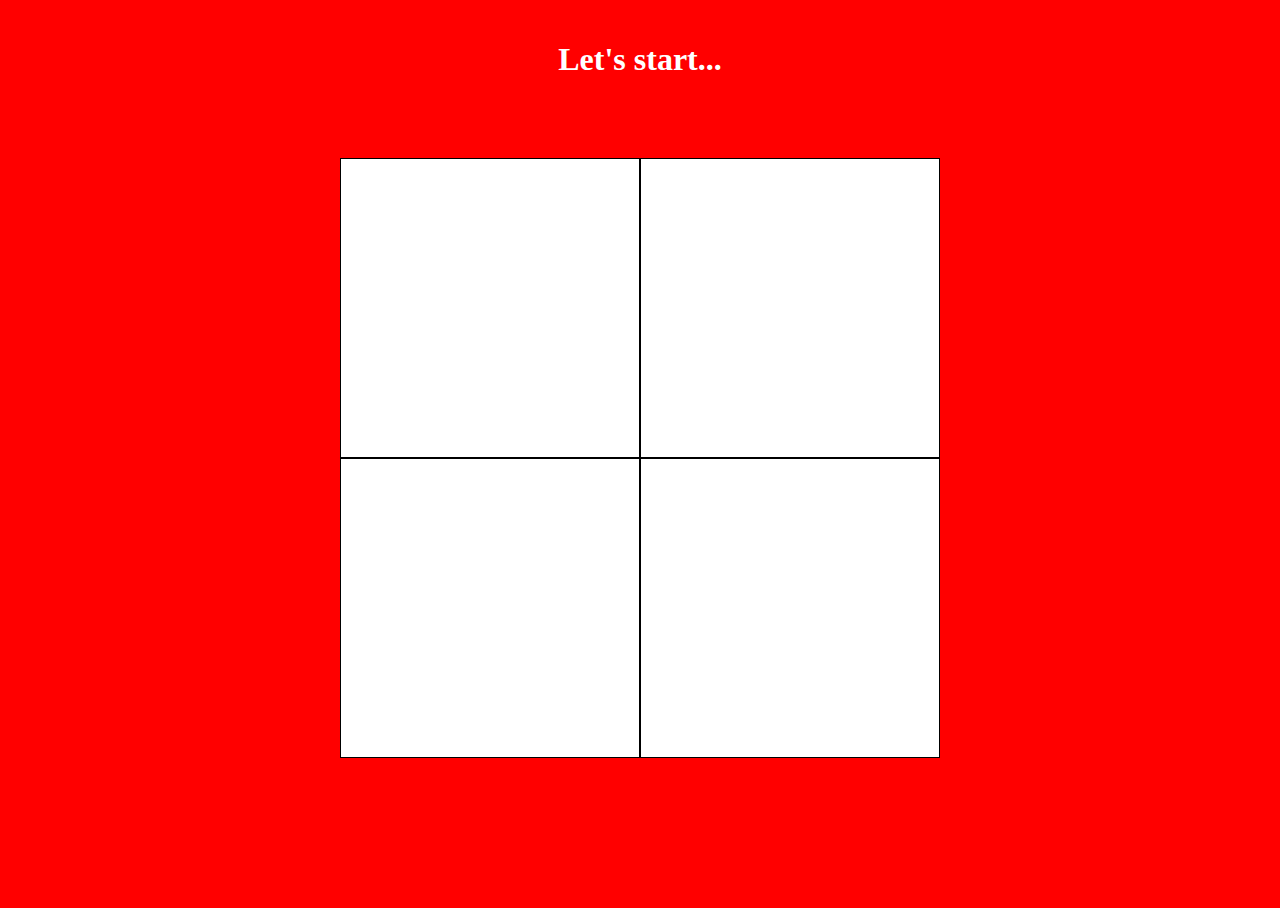
==== index.html @ 32b2e484 "The Basic Javascript is done. Great Help from my Instructor" ====
<!DOCTYPE html>
<html>
<head>
	<title>Piano Tiles Game</title>
	<link rel="stylesheet" type="text/css" href="./css/style.css">
	<script src="https://ajax.googleapis.com/ajax/libs/jquery/2.1.3/jquery.min.js"></script>
	<script type="text/javascript" src="./js/app.js"></script>
</head>
<body>
</body>
</html>
---- css/style.css ----
* {
	box-sizing: border-box;
}

html, body{
	height: 100%;
	min-height: 100%;
}

body {
	background: red;
	display: flex;
	align-items: center;
	justify-content: center;
}

h1 {
	color: white;
	position: absolute;
	top: 20px;
	left: 50%;
	text-align: center;
	width: 600px;
	margin-left: -300px;
}

.board {
	background: white;
	margin: 0 auto;
}

.tile {
	border: 1px solid black;
}

ul {
	margin: 0;
	padding: 0;
}

li {
	list-style-type: none;
	float: left;
}

.on {
	background-color: black;
}

.active li:hover {
	background: yellow;
}

.active li.mousedown:hover {
	background: orange;
}
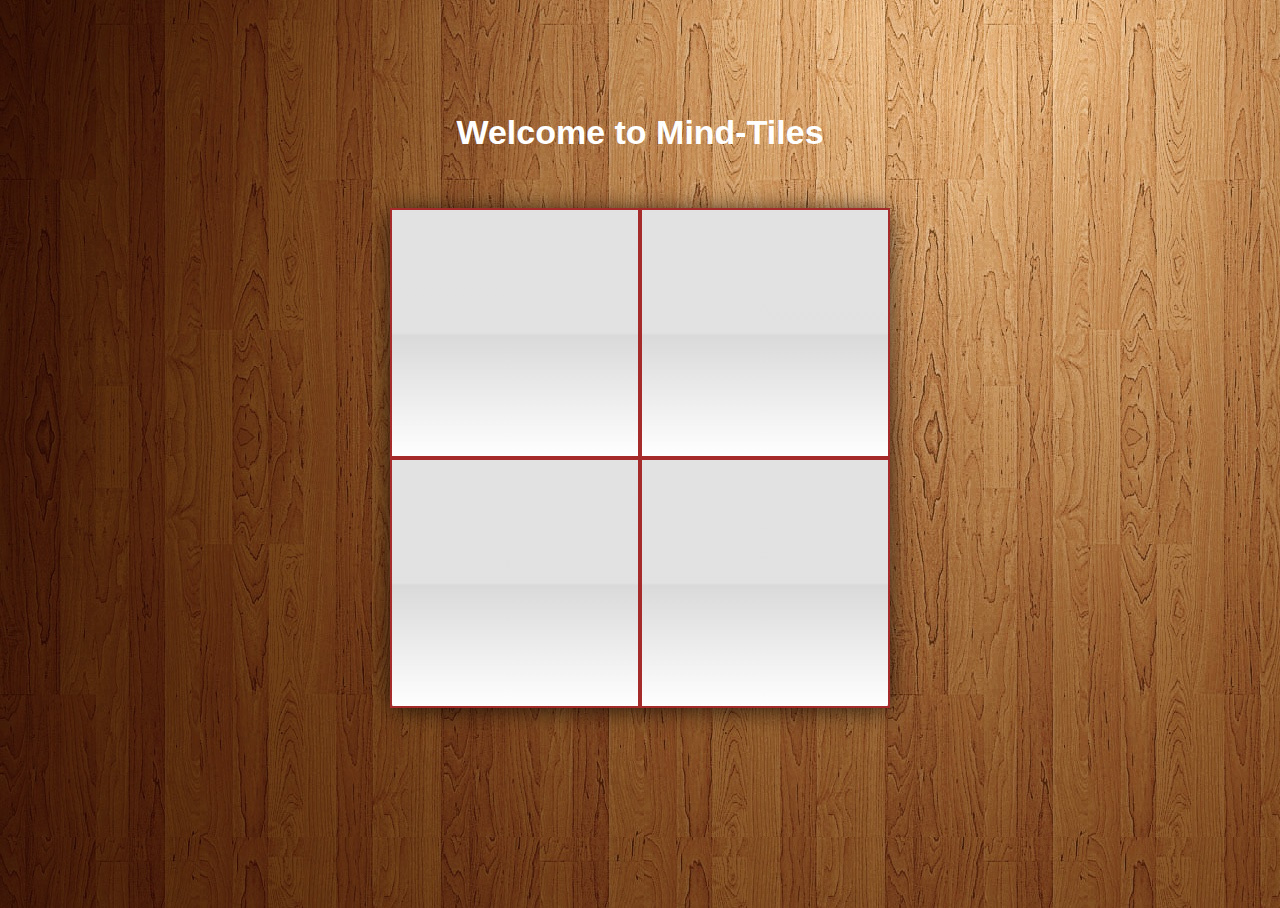
==== commit 8e07c94d: "sound functionality is working when a player wins" ====
--- a/index.html
+++ b/index.html
@@ -1,7 +1,7 @@
 <!DOCTYPE html>
 <html>
 <head>
-	<title>Piano Tiles Game</title>
+	<title>Memory Tiles Game</title>
 	<link rel="stylesheet" type="text/css" href="./css/style.css">
 	<script src="https://ajax.googleapis.com/ajax/libs/jquery/2.1.3/jquery.min.js"></script>
 	<script type="text/javascript" src="./js/app.js"></script>
--- a/css/style.css
+++ b/css/style.css
@@ -8,16 +8,22 @@
 }
 
 body {
-	background: red;
+	background: url("../image/wooden-background.jpg");
+	font-family: arial, 'Roboto', sans-serif;
+	font-size: 17px;
 	display: flex;
 	align-items: center;
 	justify-content: center;
 }
 
+a {
+
+}
+
 h1 {
 	color: white;
 	position: absolute;
-	top: 20px;
+	top: 90px;
 	left: 50%;
 	text-align: center;
 	width: 600px;
@@ -27,11 +33,24 @@
 .board {
 	background: white;
 	margin: 0 auto;
+	border-radius: 9px;
+	-webkit-box-shadow: 0px 2px 24px -1px rgba(0,0,0,0.75);
+	-moz-box-shadow: 0px 2px 24px -1px rgba(0,0,0,0.75);
+	box-shadow: 0px 2px 24px -1px rgba(0,0,0,0.75);
 }
 
 .tile {
-	border: 1px solid black;
+	border: 2px solid brown;
+	background: rgba(226,226,226,1);
+	background: -moz-linear-gradient(top, rgba(226,226,226,1) 0%, rgba(219,219,219,0.82) 50%, rgba(209,209,209,0.81) 51%, rgba(254,254,254,0.63) 100%);
+	background: -webkit-gradient(left top, left bottom, color-stop(0%, rgba(226,226,226,1)), color-stop(50%, rgba(219,219,219,0.82)), color-stop(51%, rgba(209,209,209,0.81)), color-stop(100%, rgba(254,254,254,0.63)));
+	background: -webkit-linear-gradient(top, rgba(226,226,226,1) 0%, rgba(219,219,219,0.82) 50%, rgba(209,209,209,0.81) 51%, rgba(254,254,254,0.63) 100%);
+	background: -o-linear-gradient(top, rgba(226,226,226,1) 0%, rgba(219,219,219,0.82) 50%, rgba(209,209,209,0.81) 51%, rgba(254,254,254,0.63) 100%);
+	background: -ms-linear-gradient(top, rgba(226,226,226,1) 0%, rgba(219,219,219,0.82) 50%, rgba(209,209,209,0.81) 51%, rgba(254,254,254,0.63) 100%);
+	background: linear-gradient(to bottom, rgba(226,226,226,1) 0%, rgba(219,219,219,0.82) 50%, rgba(209,209,209,0.81) 51%, rgba(254,254,254,0.63) 100%);
+	filter: progid:DXImageTransform.Microsoft.gradient( startColorstr='#e2e2e2', endColorstr='#fefefe', GradientType=0 );
 }
+
 
 ul {
 	margin: 0;
@@ -44,13 +63,13 @@
 }
 
 .on {
-	background-color: black;
+	background-color: red;
 }
 
 .active li:hover {
-	background: yellow;
+	background: lightblue;
 }
 
 .active li.mousedown:hover {
-	background: orange;
+	background: grey;
 }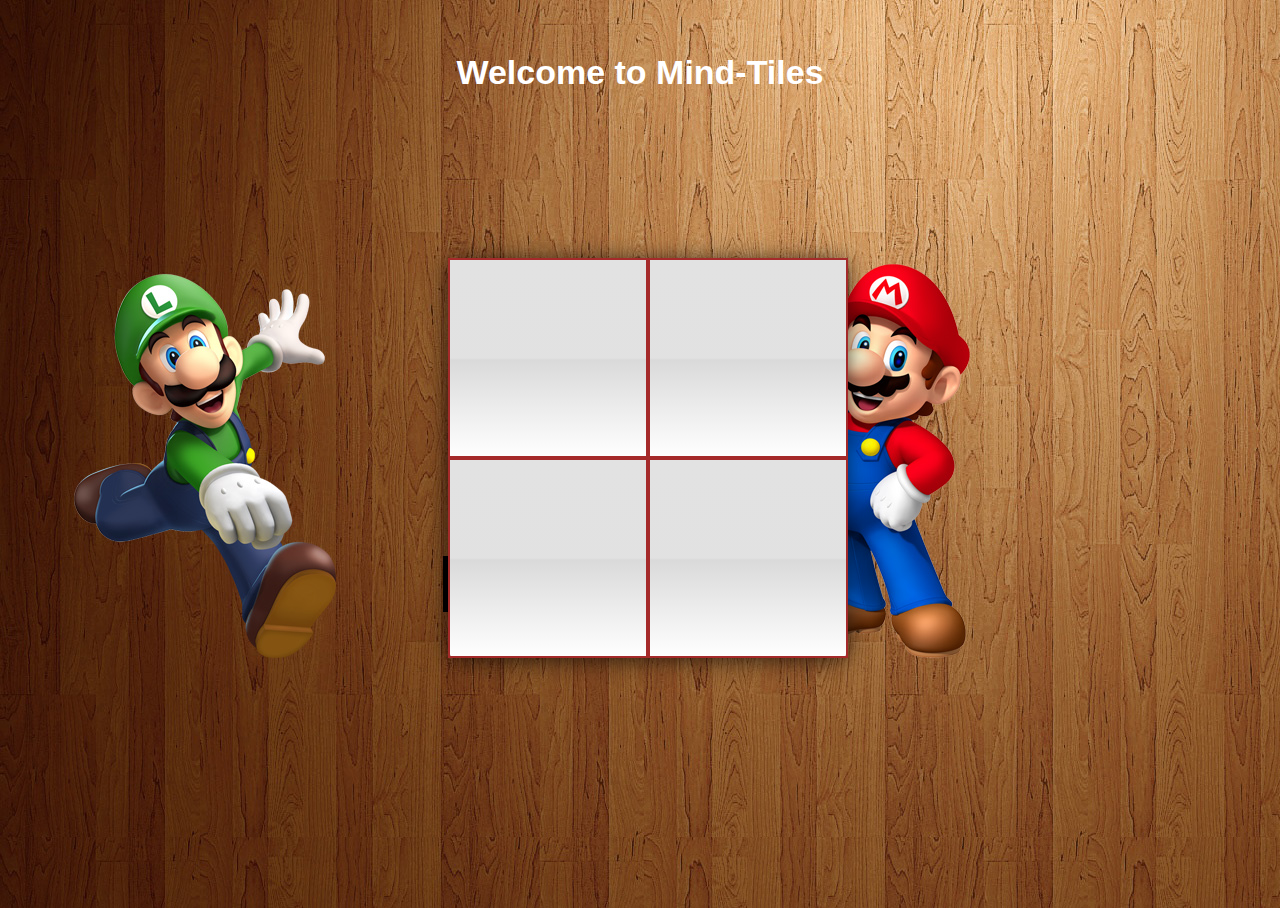
==== commit 03294fde: "Small adjustments on the background" ====
--- a/index.html
+++ b/index.html
@@ -7,5 +7,6 @@
 	<script type="text/javascript" src="./js/app.js"></script>
 </head>
 <body>
+<!-- <img src="../logo/logo1.png"> -->
 </body>
 </html>--- a/css/style.css
+++ b/css/style.css
@@ -5,25 +5,30 @@
 html, body{
 	height: 100%;
 	min-height: 100%;
+	width: 100%
 }
 
 body {
-	background: url("../image/wooden-background.jpg");
+	background-position: center;
+	background: url("../image/wooden-background1.jpg");
 	font-family: arial, 'Roboto', sans-serif;
 	font-size: 17px;
+	text-align: center;
 	display: flex;
 	align-items: center;
 	justify-content: center;
 }
 
 a {
-
+position: absolute;
+top: 40px;
+text-align: center;
 }
 
 h1 {
 	color: white;
 	position: absolute;
-	top: 90px;
+	top: 30px;
 	left: 50%;
 	text-align: center;
 	width: 600px;
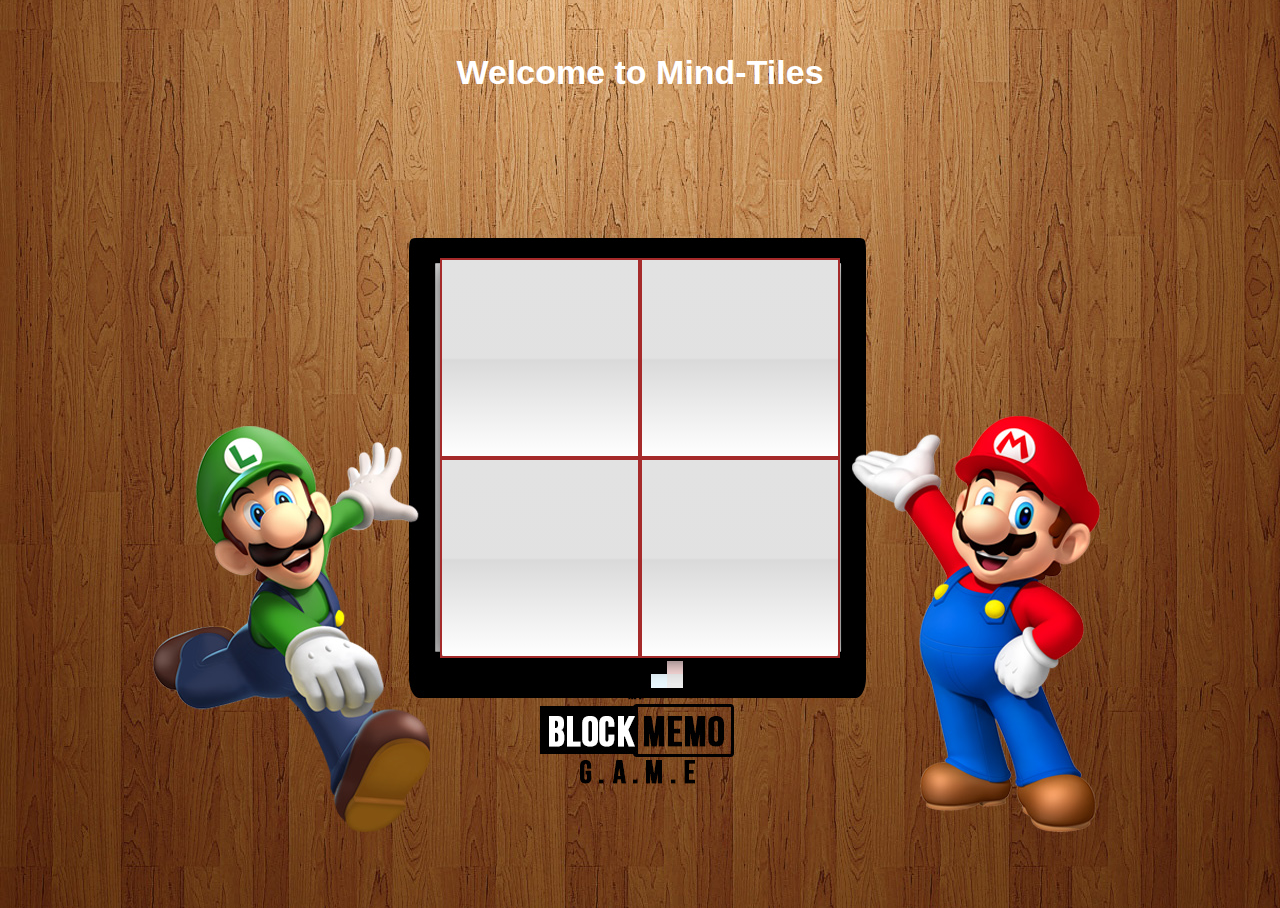
==== commit b74dc4b2: "Position my background to make it mobile reposnsive" ====
--- a/index.html
+++ b/index.html
@@ -7,6 +7,5 @@
 	<script type="text/javascript" src="./js/app.js"></script>
 </head>
 <body>
-<!-- <img src="../logo/logo1.png"> -->
 </body>
 </html>--- a/css/style.css
+++ b/css/style.css
@@ -5,12 +5,13 @@
 html, body{
 	height: 100%;
 	min-height: 100%;
-	width: 100%
+
+	
 }
 
 body {
+	background: url("../image/wooden-background1a.jpg");
 	background-position: center;
-	background: url("../image/wooden-background1.jpg");
 	font-family: arial, 'Roboto', sans-serif;
 	font-size: 17px;
 	text-align: center;
@@ -19,18 +20,14 @@
 	justify-content: center;
 }
 
-a {
-position: absolute;
-top: 40px;
-text-align: center;
-}
+
 
 h1 {
 	color: white;
 	position: absolute;
 	top: 30px;
 	left: 50%;
-	text-align: center;
+	
 	width: 600px;
 	margin-left: -300px;
 }
@@ -42,6 +39,10 @@
 	-webkit-box-shadow: 0px 2px 24px -1px rgba(0,0,0,0.75);
 	-moz-box-shadow: 0px 2px 24px -1px rgba(0,0,0,0.75);
 	box-shadow: 0px 2px 24px -1px rgba(0,0,0,0.75);
+}
+
+.display{
+	height: 
 }
 
 .tile {
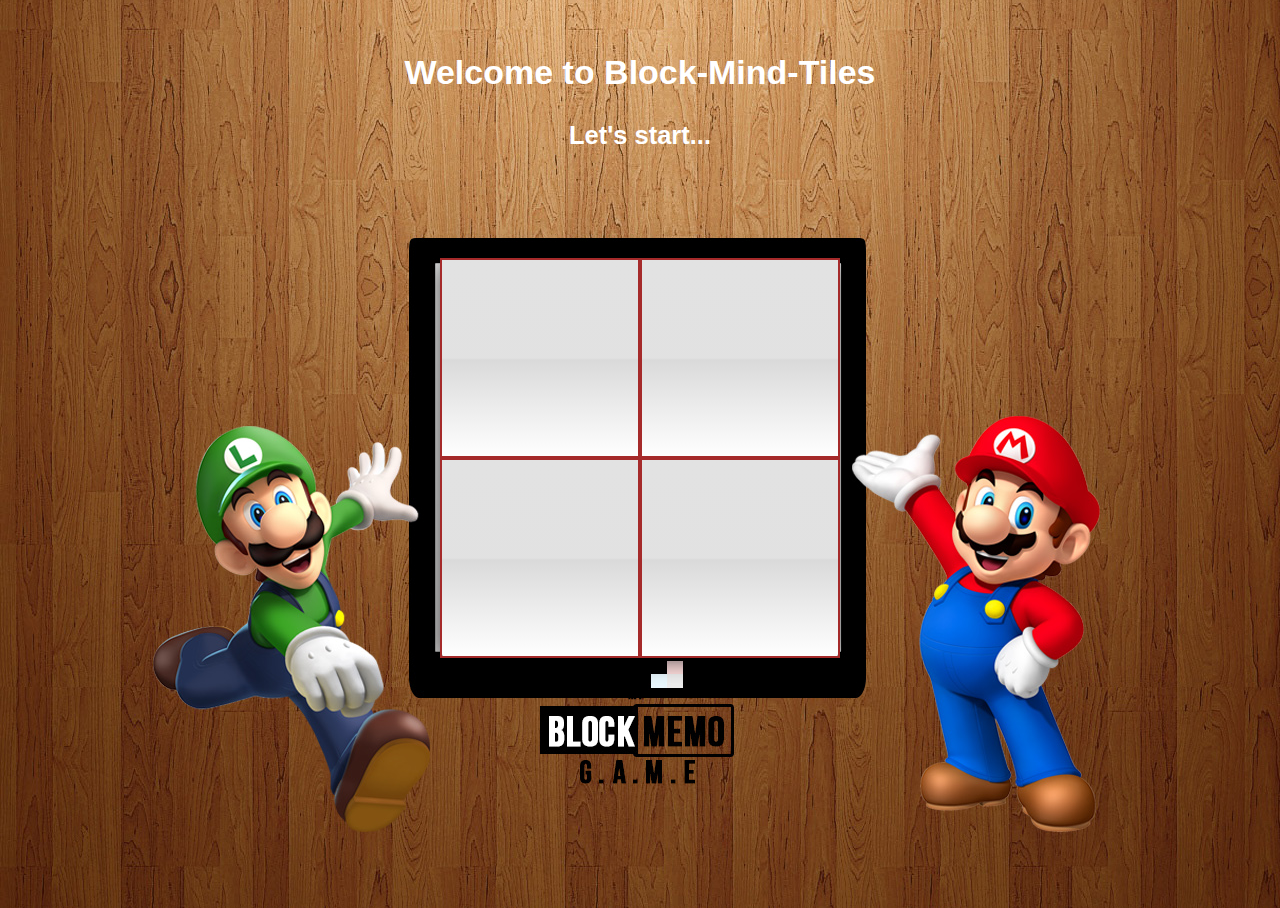
==== commit c9c9794c: "All sound is fixed for GameWin and GameLoose" ====
--- a/index.html
+++ b/index.html
@@ -1,11 +1,12 @@
 <!DOCTYPE html>
 <html>
 <head>
-	<title>Memory Tiles Game</title>
+	<title>Block Memo Tiles Game</title>
 	<link rel="stylesheet" type="text/css" href="./css/style.css">
 	<script src="https://ajax.googleapis.com/ajax/libs/jquery/2.1.3/jquery.min.js"></script>
 	<script type="text/javascript" src="./js/app.js"></script>
 </head>
 <body>
+
 </body>
 </html>--- a/css/style.css
+++ b/css/style.css
@@ -27,7 +27,15 @@
 	position: absolute;
 	top: 30px;
 	left: 50%;
-	
+	width: 600px;
+	margin-left: -300px;
+}
+
+h2 {
+	color: white;
+	position: absolute;
+	top: 100px;
+	left: 50%;
 	width: 600px;
 	margin-left: -300px;
 }
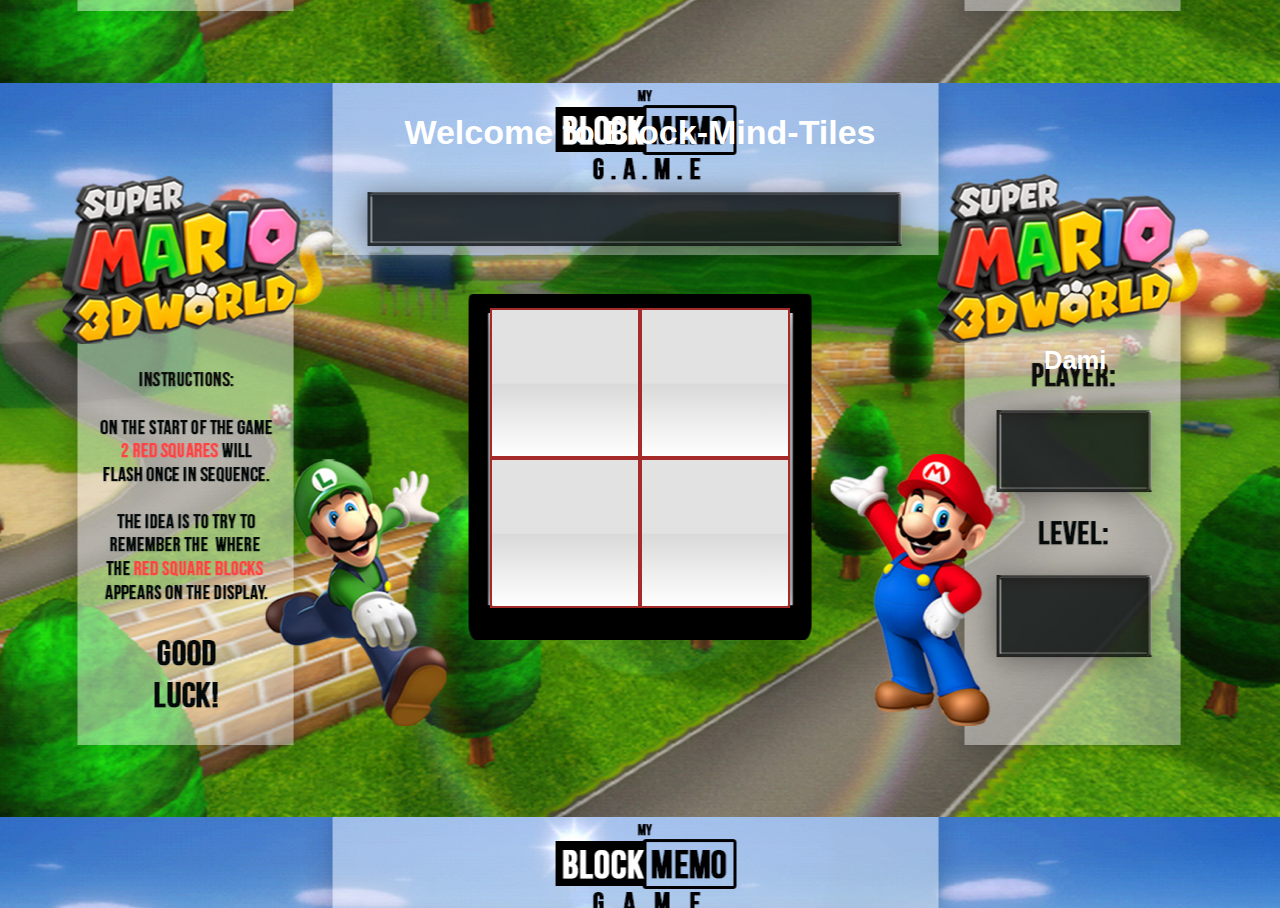
==== commit 46839ac2: "My ReadMe Note updated" ====
--- a/index.html
+++ b/index.html
@@ -1,7 +1,7 @@
 <!DOCTYPE html>
 <html>
 <head>
-	<title>Block Memo Tiles Game</title>
+	<title>My Block Memo Game</title>
 	<link rel="stylesheet" type="text/css" href="./css/style.css">
 	<script src="https://ajax.googleapis.com/ajax/libs/jquery/2.1.3/jquery.min.js"></script>
 	<script type="text/javascript" src="./js/app.js"></script>
--- a/css/style.css
+++ b/css/style.css
@@ -10,8 +10,9 @@
 }
 
 body {
-	background: url("../image/wooden-background1a.jpg");
+	background: url("../image/wooden-background1.jpg");
 	background-position: center;
+
 	font-family: arial, 'Roboto', sans-serif;
 	font-size: 17px;
 	text-align: center;
@@ -25,7 +26,7 @@
 h1 {
 	color: white;
 	position: absolute;
-	top: 30px;
+	top: 90px;
 	left: 50%;
 	width: 600px;
 	margin-left: -300px;
@@ -34,8 +35,8 @@
 h2 {
 	color: white;
 	position: absolute;
-	top: 100px;
-	left: 50%;
+	top: 325px;
+	left: 84%;
 	width: 600px;
 	margin-left: -300px;
 }
@@ -50,7 +51,7 @@
 }
 
 .display{
-	height: 
+	boarder-color : white;
 }
 
 .tile {
